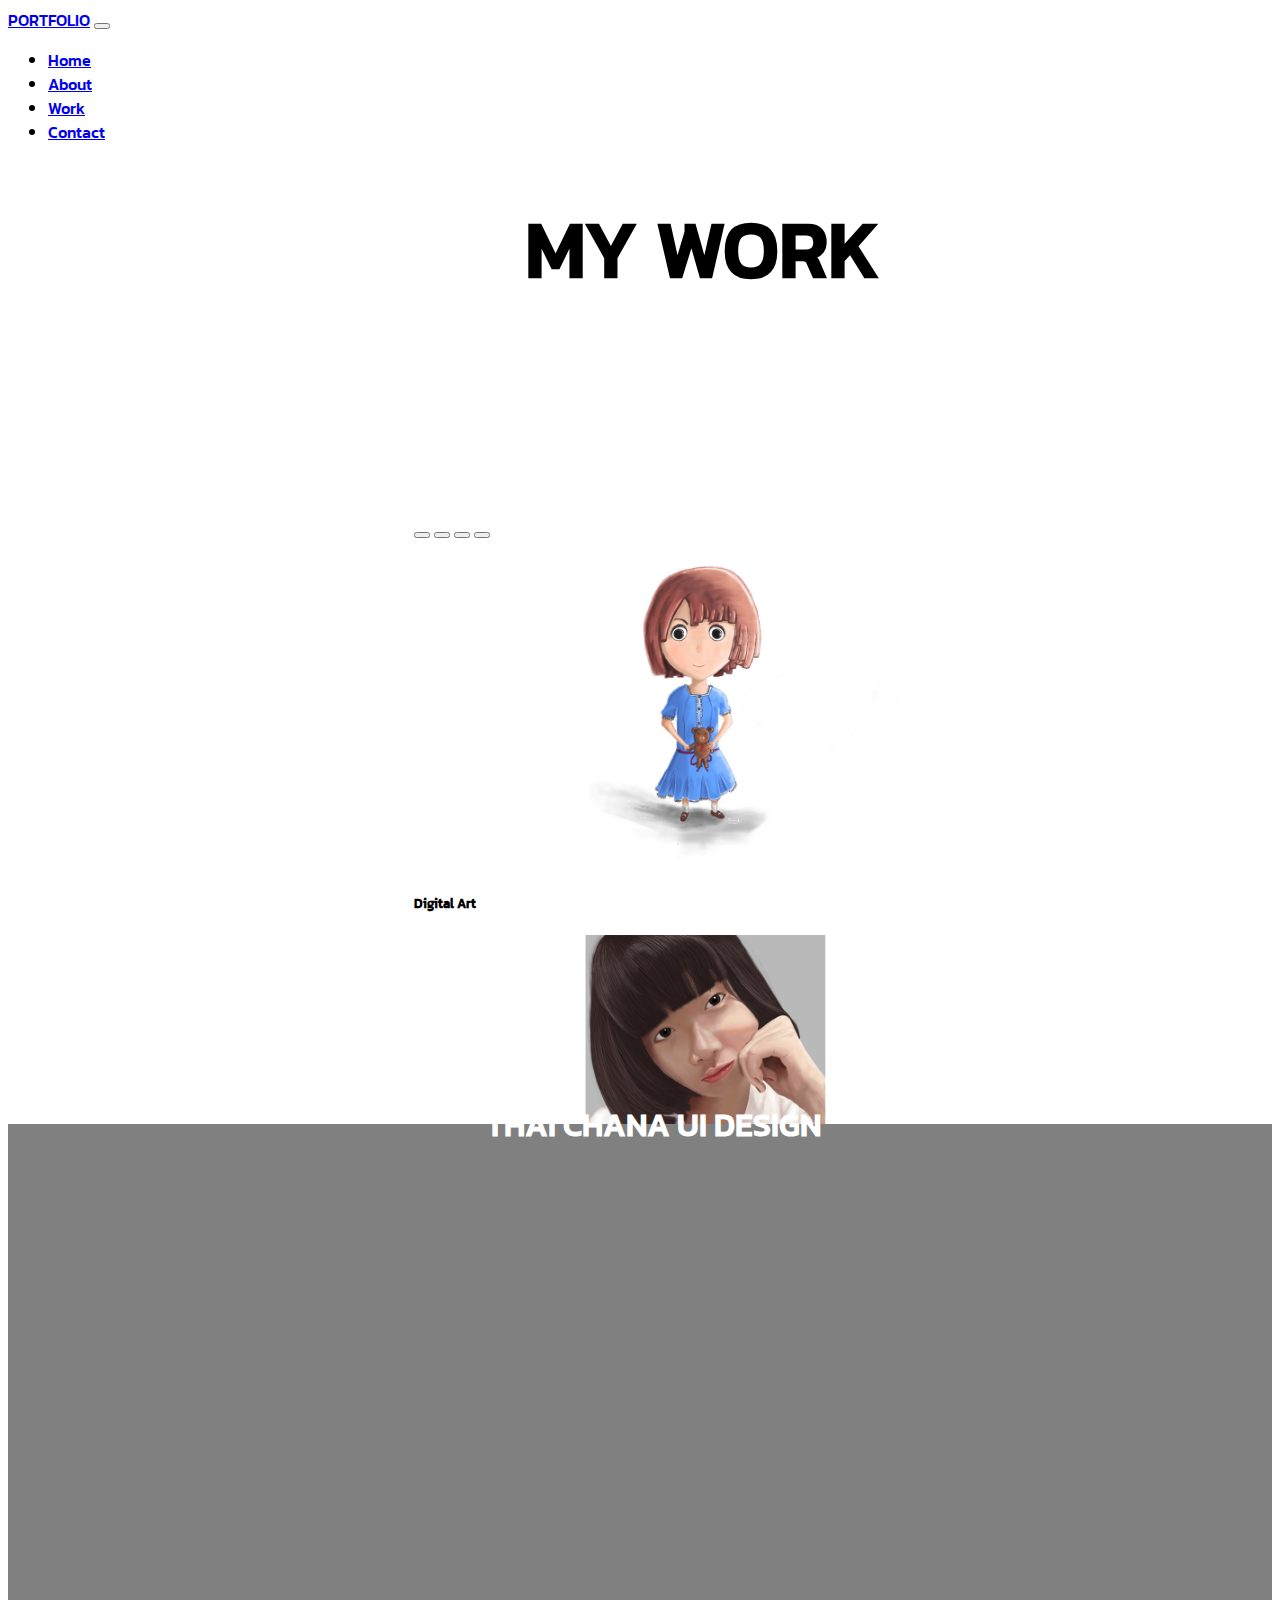
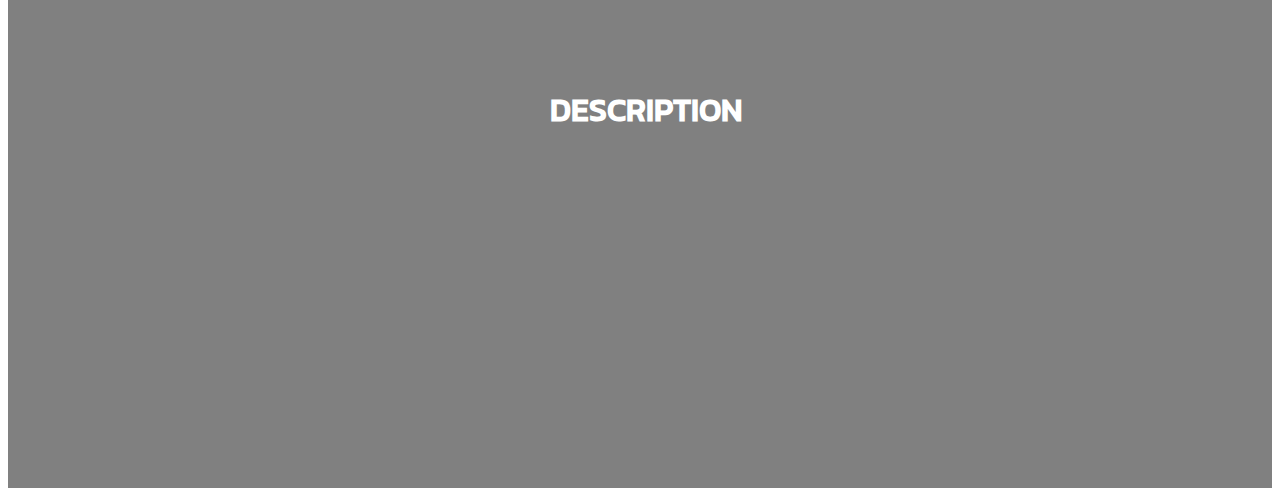
==== work.html @ 98870e21 "edit color" ====
<!doctype html>
<html lang="en">
  <head>
    <meta charset="utf-8">
    <meta name="viewport" content="width=device-width, initial-scale=1">

    <link href="https://cdn.jsdelivr.net/npm/bootstrap@5.0.0-beta3/dist/css/bootstrap.min.css" rel="stylesheet" integrity="sha384-eOJMYsd53ii+scO/bJGFsiCZc+5NDVN2yr8+0RDqr0Ql0h+rP48ckxlpbzKgwra6" crossorigin="anonymous">
    <link rel="stylesheet" href="style.css">
    <title>My Work</title>
  </head>
  <body>
    <nav class="navbar sticky-top navbar-expand-lg navbar-light bg-light">
        <div class="container-fluid">
          <a class="navbar-brand" href="index.html">PORTFOLIO</a>
          <button class="navbar-toggler" type="button" data-bs-toggle="collapse" data-bs-target="#navbarSupportedContent" aria-controls="navbarSupportedContent" aria-expanded="false" aria-label="Toggle navigation">
            <span class="navbar-toggler-icon"></span>
          </button>
          <div class="collapse navbar-collapse" id="navbarSupportedContent">
            <ul class="navbar-nav ms-auto mb-2 mb-lg-0">
              <li class="nav-item">
                <a class="nav-link" href="#">Home</a>
              </li>
              <li class="nav-item">
                <a class="nav-link" href="#ab">About</a>
              </li>
              <li class="nav-item">
                <a class="nav-link" href="#work">Work</a>
              </li>
              <li class="nav-item">
                <a class="nav-link" href="#con">Contact</a>
              </li>
        
            </ul>
          </div>
        </div>
      </nav>
      <section >
          <h1 class="headwork">MY WORK</h1>
      <div class="container1">
          <div class="slidehead">
      <div id="carouselExampleDark" class="carousel carousel-dark slide" data-bs-ride="carousel">
        <div class="carousel-indicators">
          <button type="button" data-bs-target="#carouselDark" data-bs-slide-to="0" class="active" aria-current="true" aria-label="Slide 1"></button>
          <button type="button" data-bs-target="#carouselDark" data-bs-slide-to="1" aria-label="Slide 2"></button>
          <button type="button" data-bs-target="#carouselDark" data-bs-slide-to="2" aria-label="Slide 3"></button>
          <button type="button" data-bs-target="#carouselDark" data-bs-slide-to="3" aria-label="Slide 4"></button>
        </div>
        <div class="carousel-inner">
          <div class="carousel-item active" data-bs-interval="10000">
            <img src="/img/kid720.jpg" class="d-block w-100" alt="...">
            <div class="carousel-caption d-none d-md-block">
              <h5>Digital Art</h5>
              <p> </p>
            </div>
          </div>
          <div class="carousel-item" data-bs-interval="2000">
            <img src="/img/woman720.jpg" class="d-block w-100" alt="...">
            <div class="carousel-caption d-none d-md-block">
              <h5>Digital Art</h5>
              <p> </p>
            </div>
          </div>
          <div class="carousel-item">
            <img src="/img/woman2-720.jpg" class="d-block w-100" alt="...">
            <div class="carousel-caption d-none d-md-block">
              <h5 style="color: white;">Digital Art</h5>
              <p> </p>
            </div>
          </div>
          <div class="carousel-item">
            <img src="/img/red720.jpg" class="d-block w-100" alt="...">
            <div class="carousel-caption d-none d-md-block">
              <h5 style="color: white;">Digital Art</h5>
              <p> </p>
            </div>
          </div>
        </div>
        <button class="carousel-control-prev" type="button" data-bs-target="#carouselExampleDark" data-bs-slide="prev">
          <span class="carousel-control-prev-icon" aria-hidden="true"></span>
          <span class="visually-hidden">Previous</span>
        </button>
        <button class="carousel-control-next" type="button" data-bs-target="#carouselExampleDark" data-bs-slide="next">
          <span class="carousel-control-next-icon" aria-hidden="true"></span>
          <span class="visually-hidden">Next</span>
        </button>
      </div>
    </div>
    </div>
</section>

<section class="thaisec">
    <h1 class="headthai">THAI CHANA UI DESIGN</h1>
    <div class="container1">
    <div class="thaiwon">
        <div class="row">
            <div class="col-sm">
                <img src="/img/Thaiwon mock up1.png" class="phone">
            </div>
            <div class="col-sm">
                <img src="/img/Thaiwon mock up2.png" class="phone">
            </div>
            <div class="col-sm">
                <img src="/img/Thaiwon mock up3.png" class="phone">
            </div>
          </div>
    </div>
    </div>
        <h1 class="thaides">DESCRIPTION</h1>
        
    </div>

</section>


    <script src="https://cdn.jsdelivr.net/npm/bootstrap@5.0.0-beta3/dist/js/bootstrap.bundle.min.js" integrity="sha384-JEW9xMcG8R+pH31jmWH6WWP0WintQrMb4s7ZOdauHnUtxwoG2vI5DkLtS3qm9Ekf" crossorigin="anonymous"></script>
  </body>
</html>
---- style.css ----
@font-face {
    font-family: kanit;
    src: url(Kanit/Kanit-Medium.ttf);
  }
  body{
      font-family: kanit;
  }
::-webkit-scrollbar {
  display: none;
  }
  .container1{
    width: 90vw;
    height: 100vh;
    overflow: hidden;
  }

  section{
      width: 100%;
  }
  section .container1{
      padding: 2rem;
      display: grid;
      grid-template-columns: repeat(2,1fr);
  }

  section img{
      width: 100%;
  }

  .fname{
    font-weight: bold;
      font-size: 5rem;
      position: relative;
      top: 22%;
      left: 30%;
  }
  .lname{
      font-size: 2rem;
      font-weight: bold;
      position:relative;
      top: 20%;
      left: 30%;
  }
  .role{
    font-size: 130%;
    margin: auto;
  }
  .boxreole{
    position: relative;
    top: 22%;
    left: 30%;
    width: 40%;
    height: 8%;
    background-color: yellow;

    display: flex;
    align-items: center;
  }

  /* section2 */
  #about{
    font-size: 5rem;
    color: white;
    position: absolute;
    top: 115%;
    left: 50%;
  }
  .bg-black{
    background-color: black;
  }
  .img2{
    position: relative;
    
  }
  .name{
    position: absolute;
    top: 130%;
    left: 50%;
    color: white;
  }
  .skill{
    color: white;
    position: absolute;
    top: 160%;
    left: 50%;
  }
  .edu{
    color: white;
    position: absolute;
    top: 160%;
    left: 75%;
  }
  .skillde{
    color: white;
    position: absolute;
    top: 168%;
    left: 50%;

  }
  .edude{
    color: white;
    position: absolute;
    top: 168%;
    left: 75%;
  }
  .code{
    font-size: 1.3rem;
  }
  .frame{
    font-size: 1.3rem;
  }

  /* section3 */
  .slide{
    position: relative;
    top: 10%;
    left: 50%;
  }
  .mywork{
    font-size: 5rem;
    position: relative;
    top: 10%;
    right: 75%;
  }
  .subheadwork{
    position: absolute;
    top: 231%;
    left: 13%;
  }
  .workde{
    position: absolute;
    top: 250%;
    left: 20%;
  }
  .btnpos{
    position: absolute;
    top: 270%;
    left: 18%;
  }

  /* section4 */
  .contact{
    position: absolute;
    top: 320%;
    left: 40%;
    font-size: 5rem;
  }

  .telepic{
    width: 25%;
    position: absolute;
    top: 340%;
    left: 10%;
  }
  .icon{
    width: 10%;
  }
  .conicon{
    position: relative;
    top: 50%;
    left: 120%;
  }
  .add{
    position: relative;
    top: 65%;
    left: 23%;
  }

  /* workpage */
  .headwork{
    font-size: 5rem;
    position: absolute;
    top: 15%;
    left: 41%;
  }
  .slidehead{
    position: relative;
    top: 10%;
    left: 15%;
  }

  .phone{
    width: 300%;
  }
  .thaiwon{
    position: relative;
    top: 20%;
    left: 30%;
  }
  .headthai{
    color: white;
    position: absolute;
    top: 120%;
    left: 38%;
  }
  .thaides{
    color: white;
    position: absolute;
    top: 185%;
    left: 43%;
  }
  .thaisec{
    background-color: gray;
  }
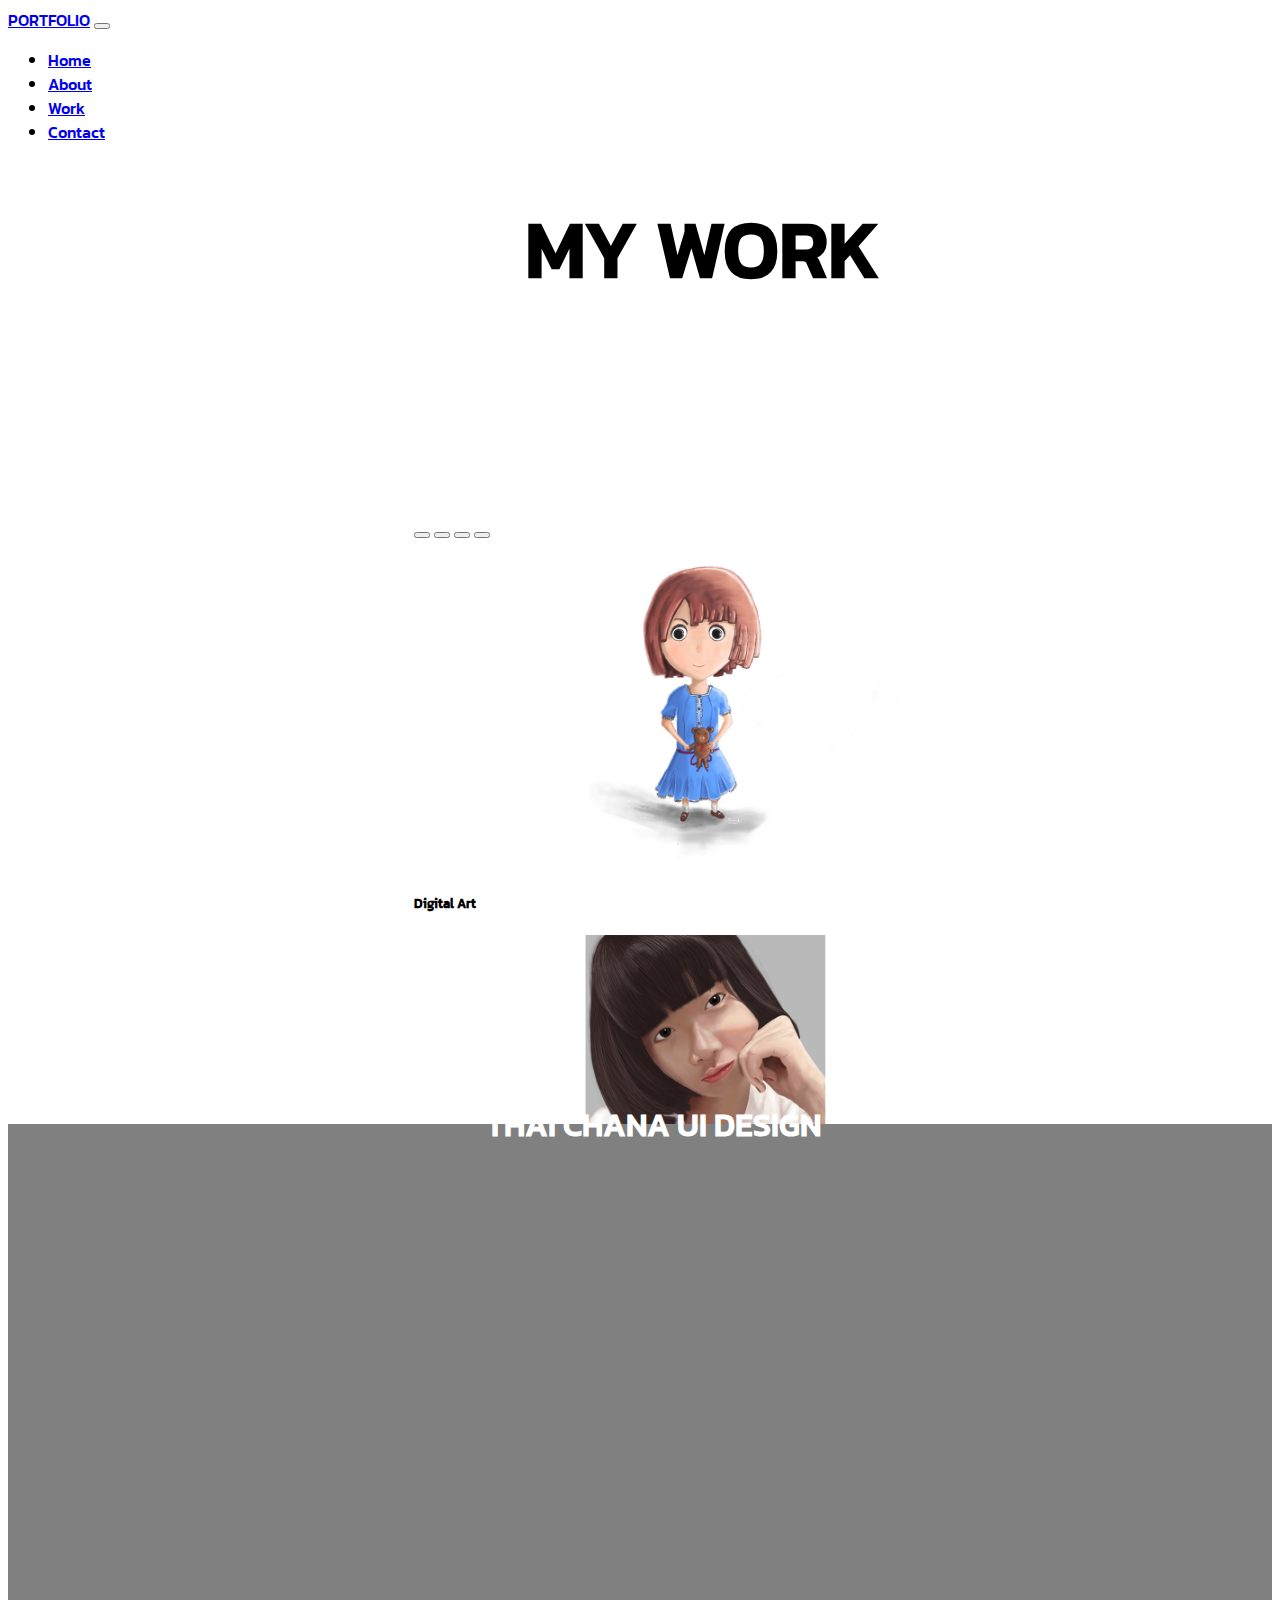
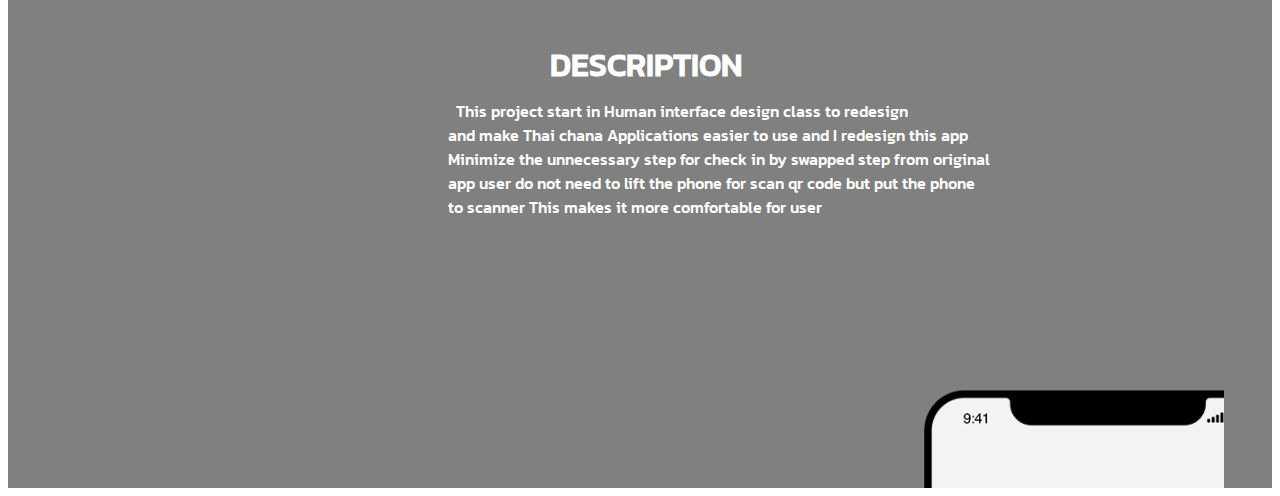
==== commit df115e4e: "section 2 update" ====
--- a/work.html
+++ b/work.html
@@ -106,6 +106,13 @@
     </div>
     </div>
         <h1 class="thaides">DESCRIPTION</h1>
+        <p class="thaidesP">&nbsp;&nbsp;This project start in Human interface design class to redesign <br>
+            and make Thai chana Applications easier to use and I redesign this app<BR>
+            Minimize the unnecessary step for check in by swapped step from original<br>
+            app user do not need to lift the phone for scan qr code but put the phone<br>
+            to scanner This makes it more comfortable for user
+
+        </p>
         
     </div>
 
--- a/style.css
+++ b/style.css
@@ -184,7 +184,7 @@
   }
   .thaiwon{
     position: relative;
-    top: 20%;
+    top: 15%;
     left: 30%;
   }
   .headthai{
@@ -196,9 +196,15 @@
   .thaides{
     color: white;
     position: absolute;
-    top: 185%;
+    top: 180%;
     left: 43%;
   }
   .thaisec{
     background-color: gray;
+  }
+  .thaidesP{
+    color: white;
+    position: absolute;
+    top: 187%;
+    left: 35%;
   }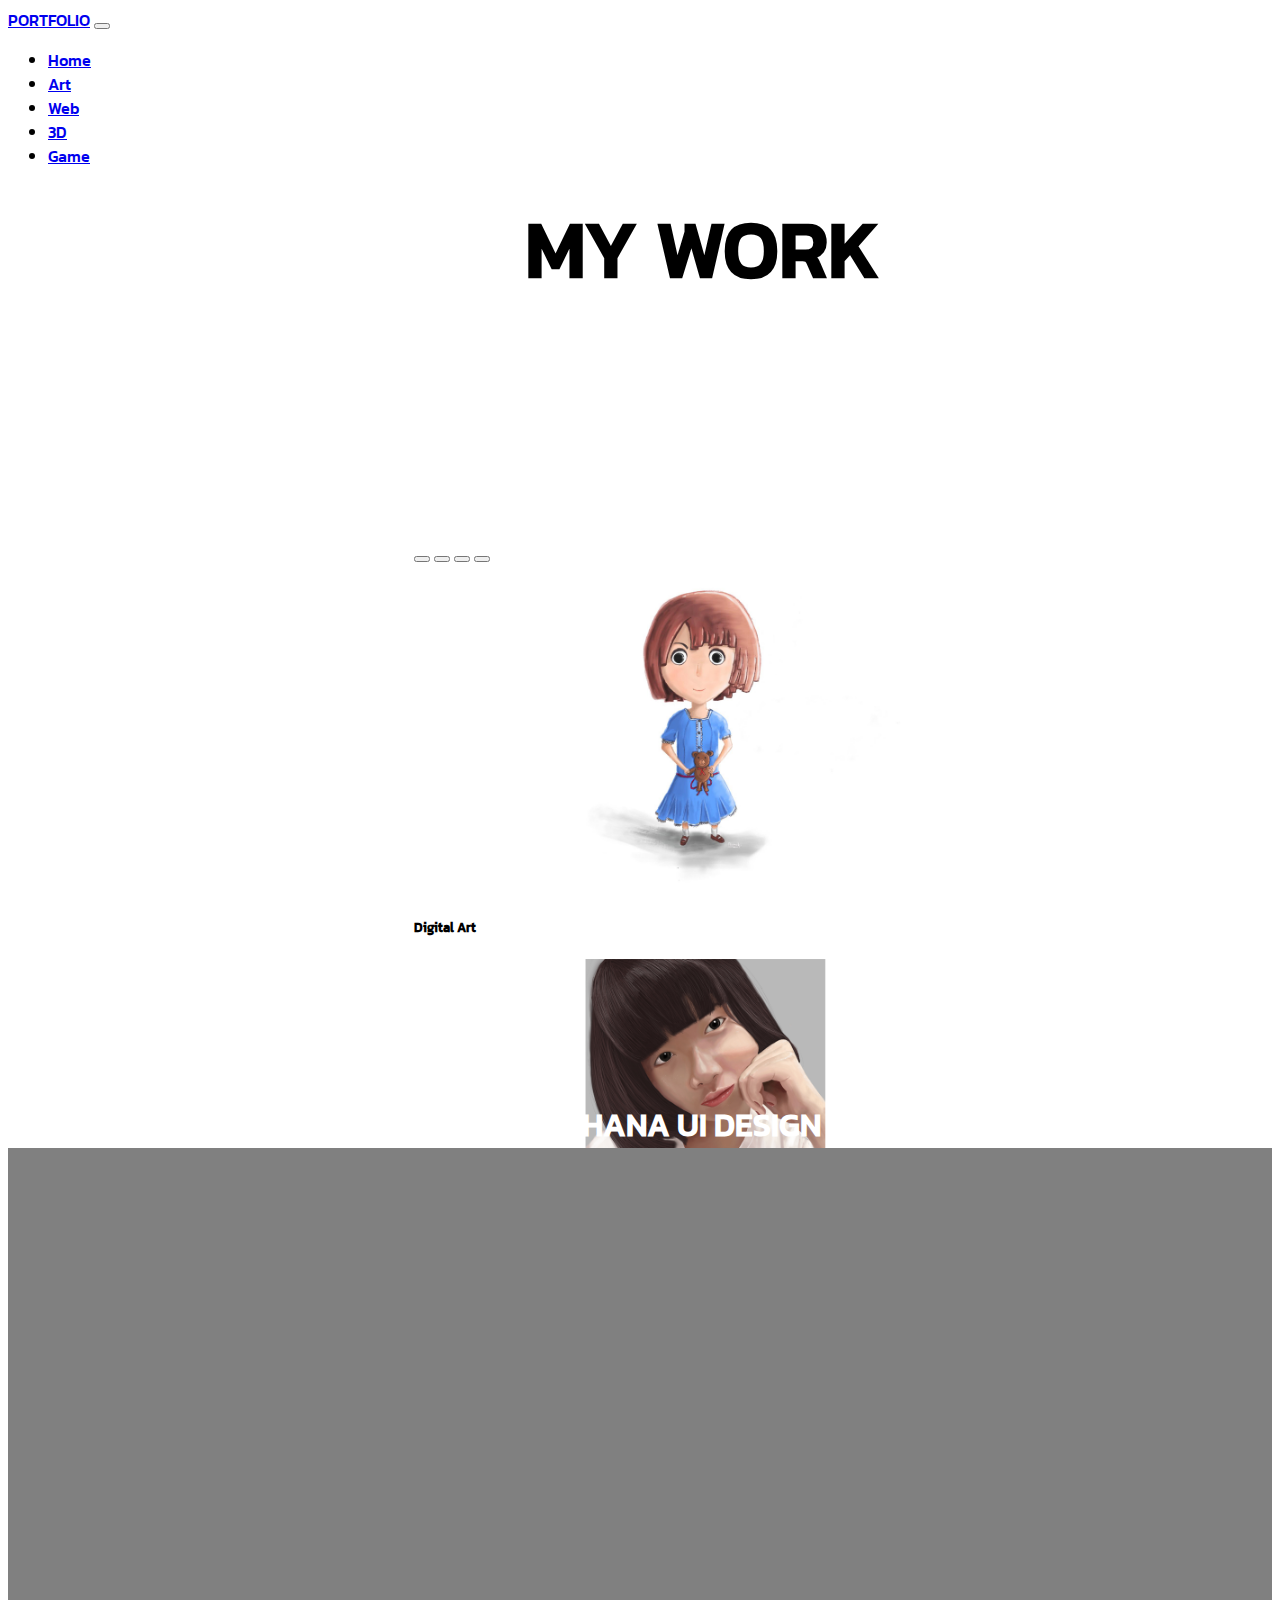
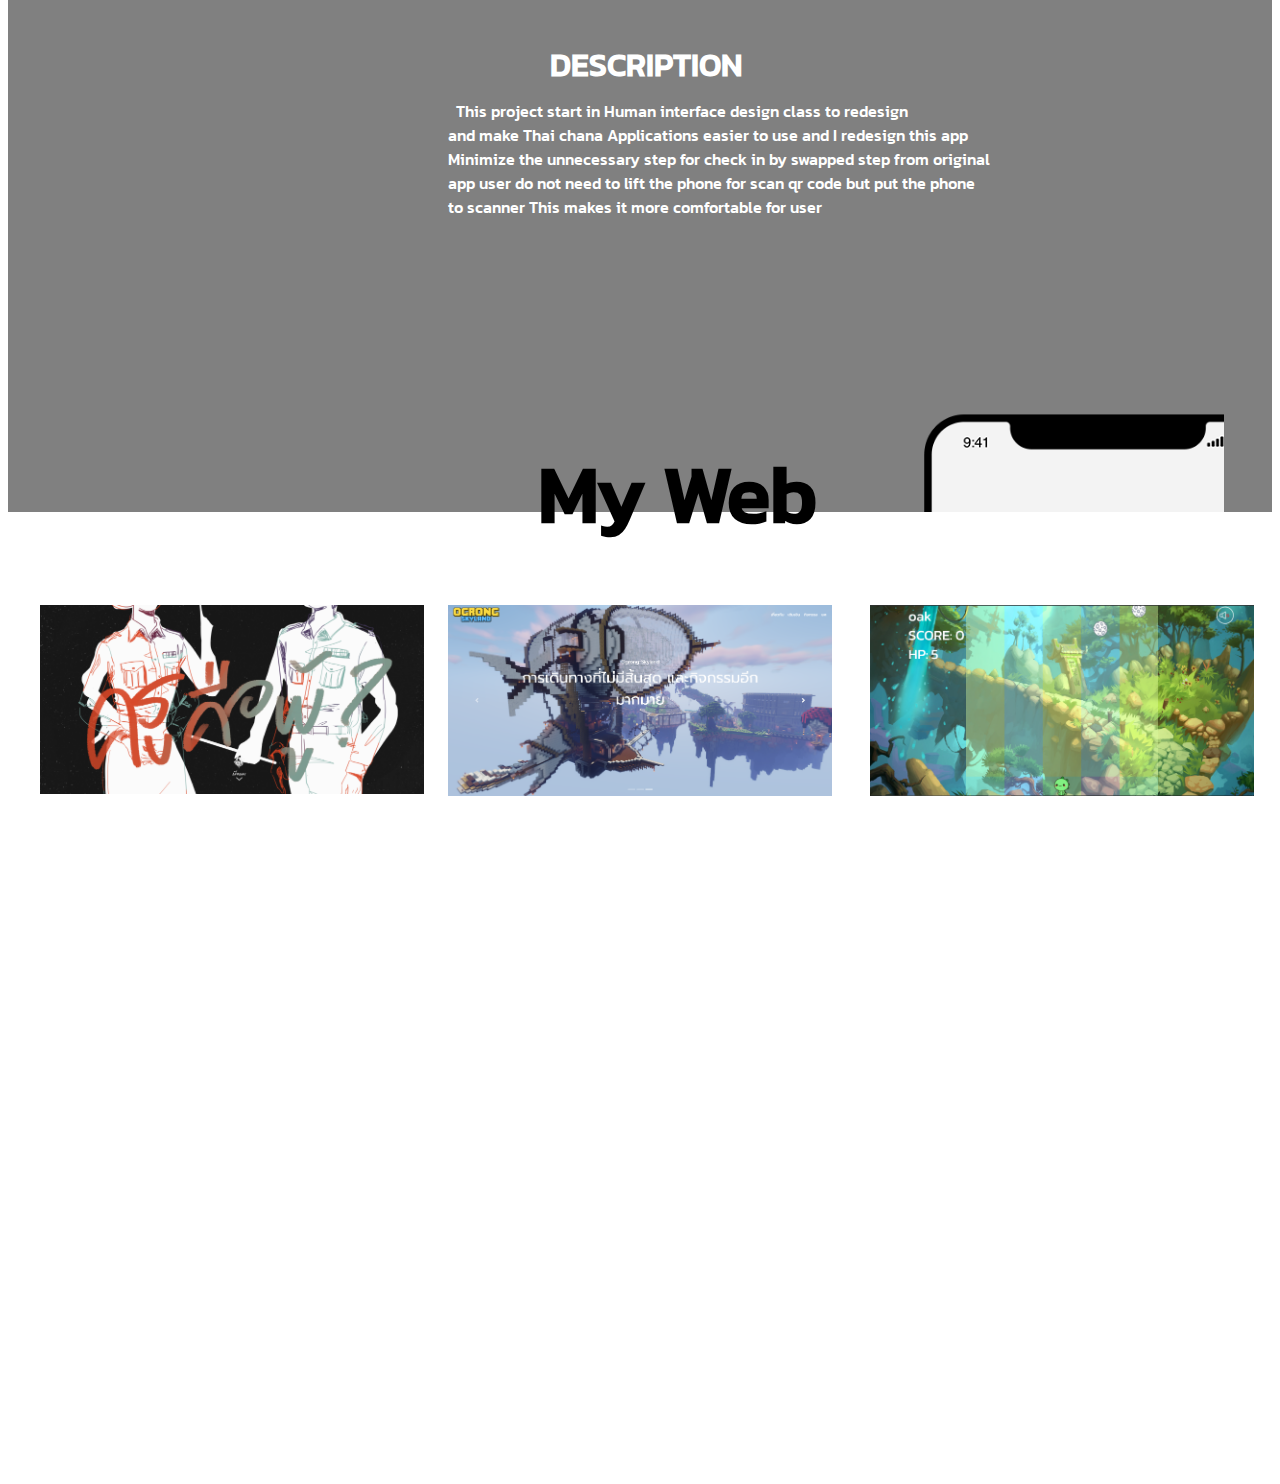
==== commit d9ddea58: "web" ====
--- a/work.html
+++ b/work.html
@@ -18,16 +18,19 @@
           <div class="collapse navbar-collapse" id="navbarSupportedContent">
             <ul class="navbar-nav ms-auto mb-2 mb-lg-0">
               <li class="nav-item">
-                <a class="nav-link" href="#">Home</a>
+                <a class="nav-link" href="index.html">Home</a>
               </li>
               <li class="nav-item">
-                <a class="nav-link" href="#ab">About</a>
+                <a class="nav-link" href="#ab">Art</a>
               </li>
               <li class="nav-item">
-                <a class="nav-link" href="#work">Work</a>
+                <a class="nav-link" href="#work">Web</a>
               </li>
               <li class="nav-item">
-                <a class="nav-link" href="#con">Contact</a>
+                <a class="nav-link" href="#con">3D</a>
+              </li>
+              <li class="nav-item">
+                <a class="nav-link" href="#con">Game</a>
               </li>
         
             </ul>
@@ -111,11 +114,17 @@
             Minimize the unnecessary step for check in by swapped step from original<br>
             app user do not need to lift the phone for scan qr code but put the phone<br>
             to scanner This makes it more comfortable for user
+        </p>
+    </div>
+</section>
 
-        </p>
-        
+<section>
+    <h1 class="Webhead">My Web </h1>
+    <div class="container1">
+        <img src="/img/teacherWeb.png" class="webteacher" onclick="document.location='www.education-teacher.netlify.app'">
+        <img src="/img/ogrongweb.png" class="webog">
+        <img src="/img/dinoWeb.png" class="webdino">
     </div>
-
 </section>
 
 
--- a/style.css
+++ b/style.css
@@ -207,4 +207,44 @@
     position: absolute;
     top: 187%;
     left: 35%;
+  }
+  
+  .Webhead{
+    font-size: 5rem;
+    position: absolute;
+    top: 220%;
+    left: 42%;
+  }
+  .webteacher{
+    position: absolute;
+    top: 245%;
+    width: 30%;
+    transition: 0.5s;
+    cursor: pointer;
+  }
+  .webteacher:hover{
+    transform: scale(1.2,1.2);
+  }
+  .webog{
+    position: absolute;
+    top: 245%;
+    width: 30%;
+    left: 35%;
+    transition: 0.5s;
+    cursor: pointer;
+  }
+  .webog:hover{
+    transform: scale(1.2,1.2);
+  }
+  .webdino{
+    position: absolute;
+    top: 245%;
+    width: 30%;
+    left: 68%;
+    transition: 0.5s;
+    cursor: pointer;
+  }
+  .webdino:hover{
+    transform: scale(1.2,1.2);
+
   }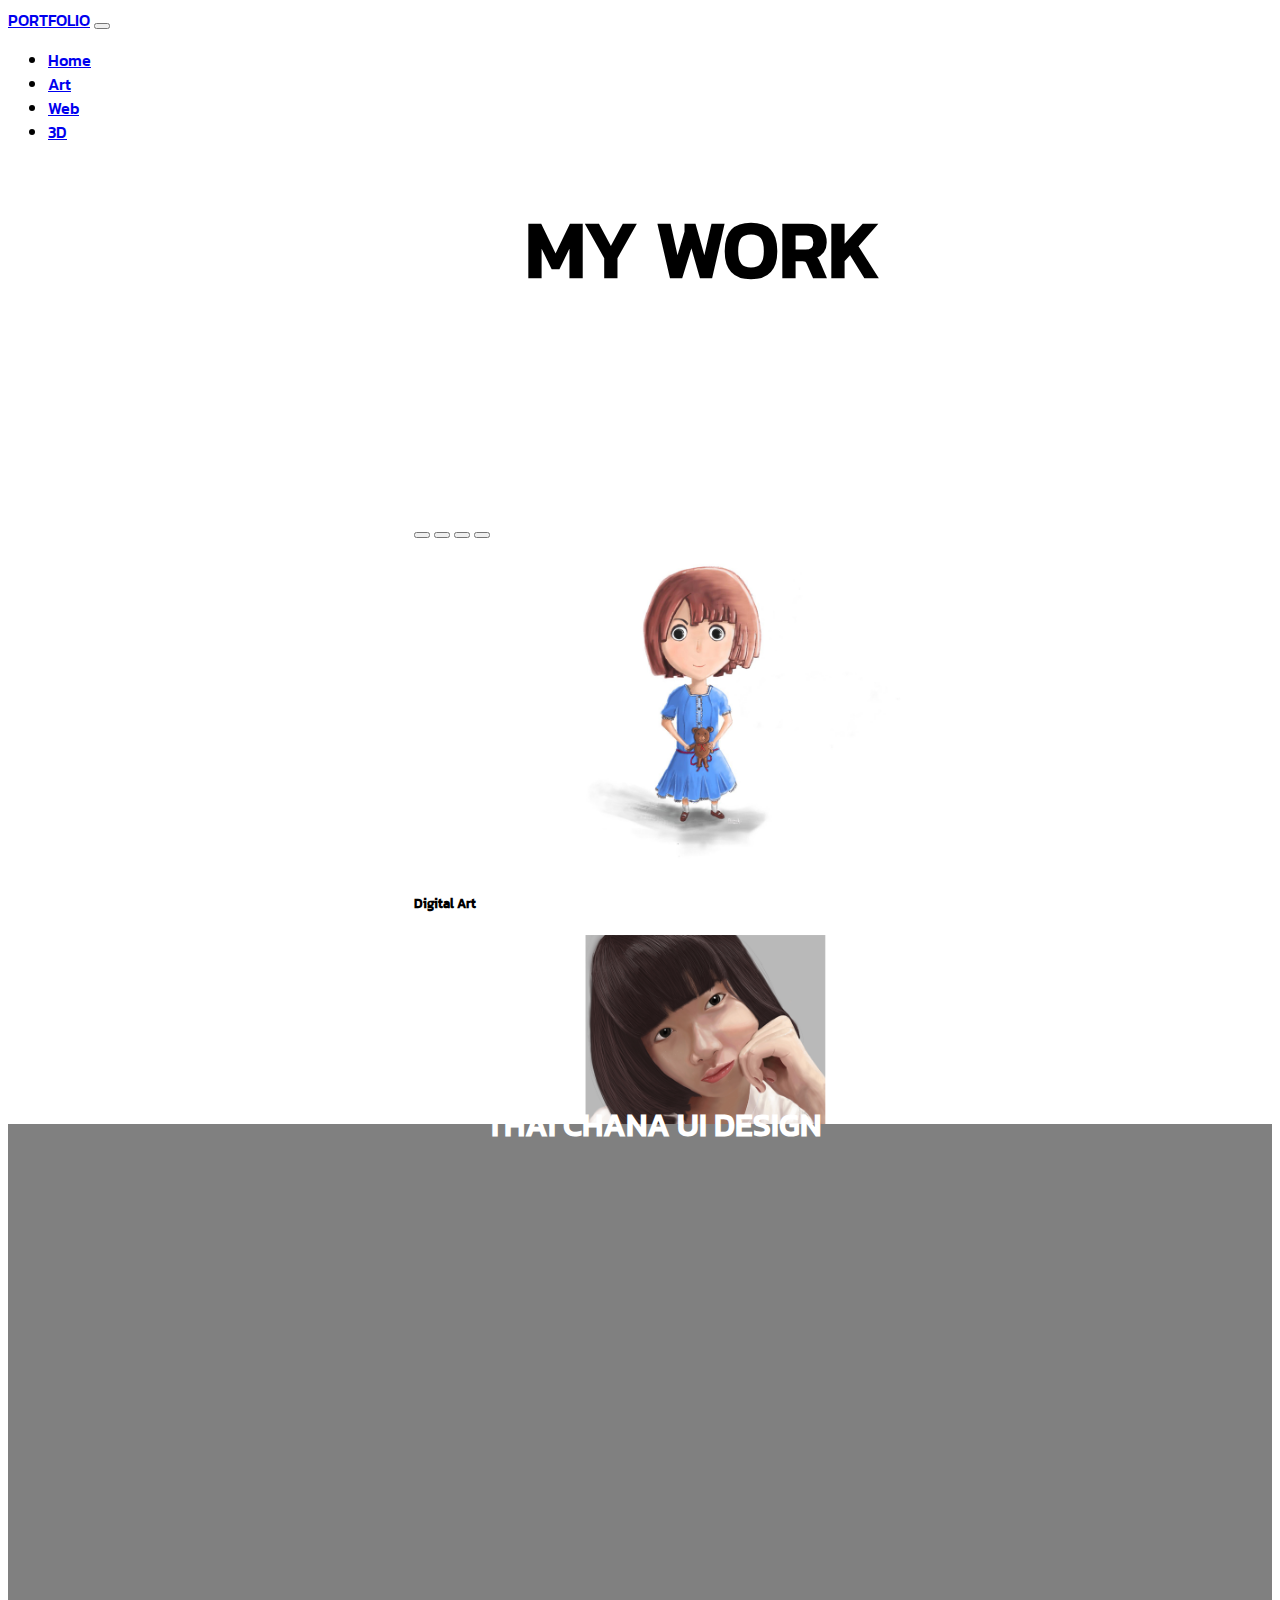
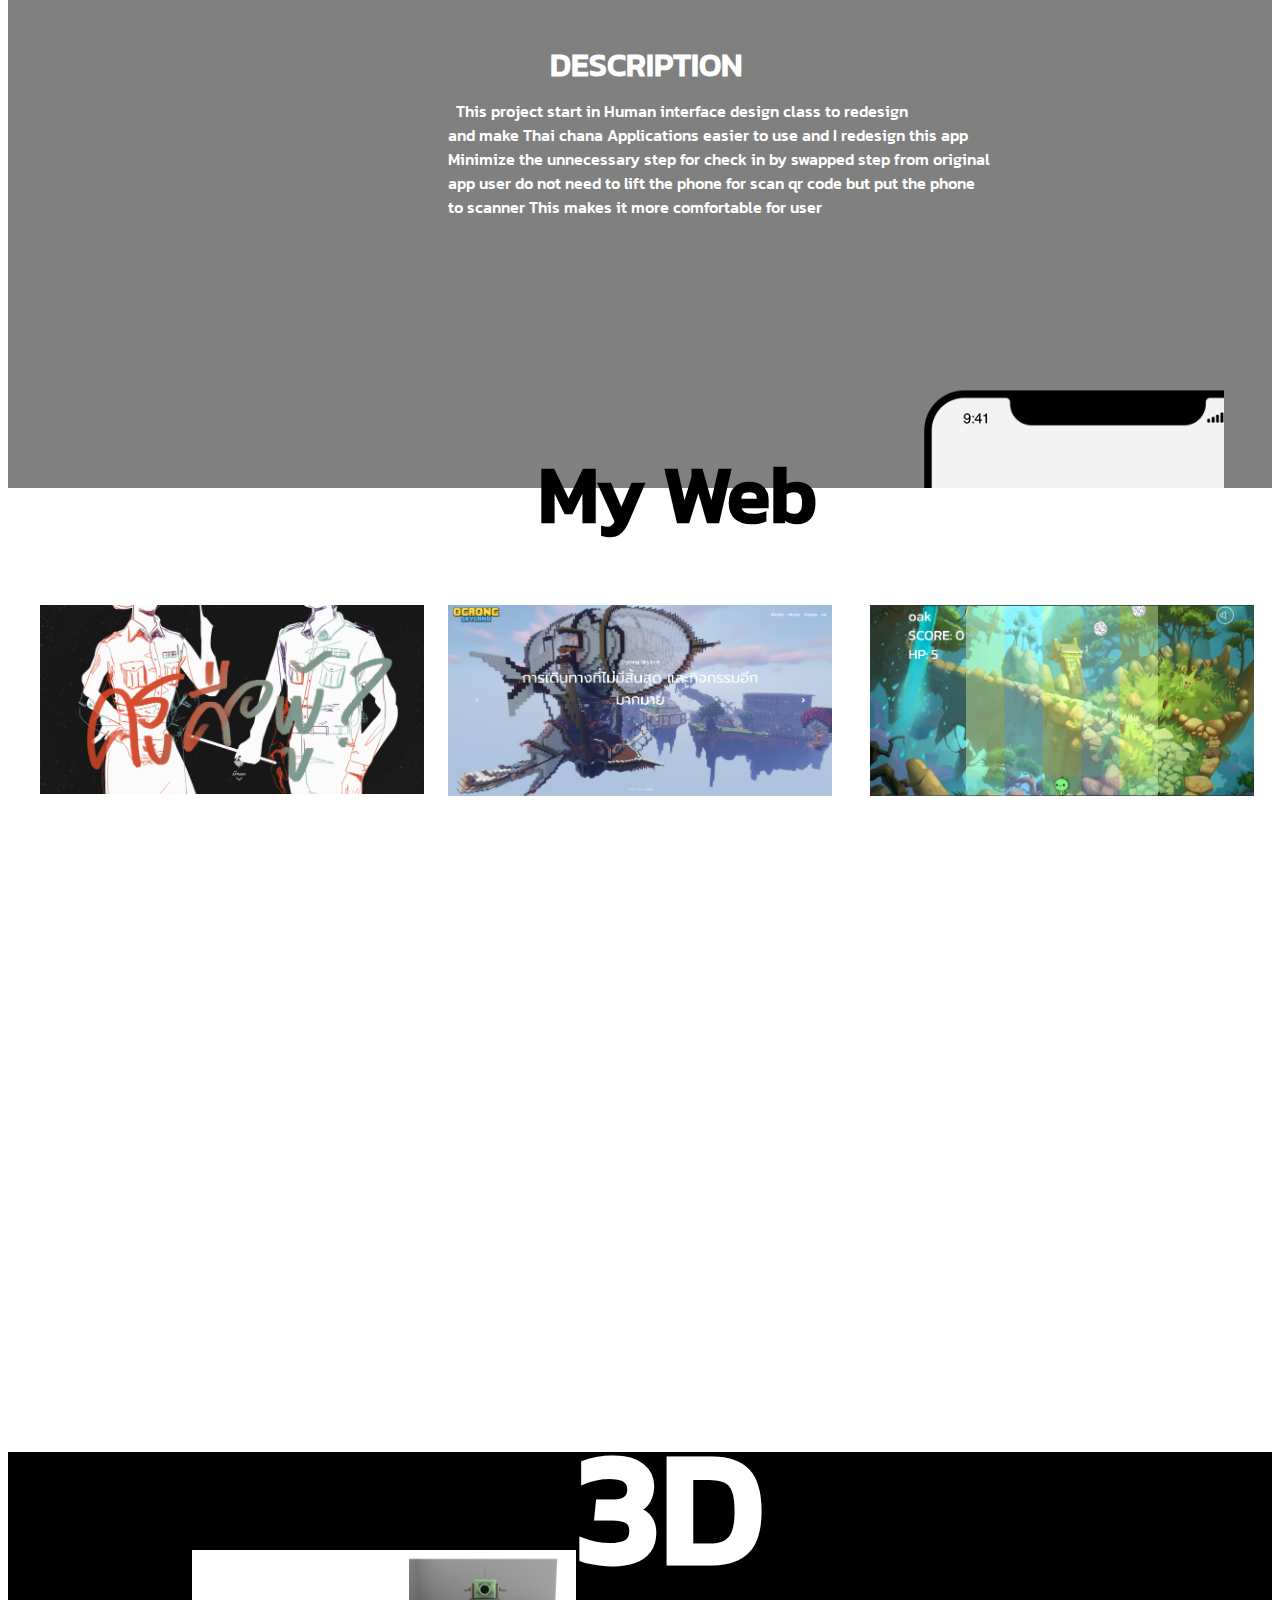
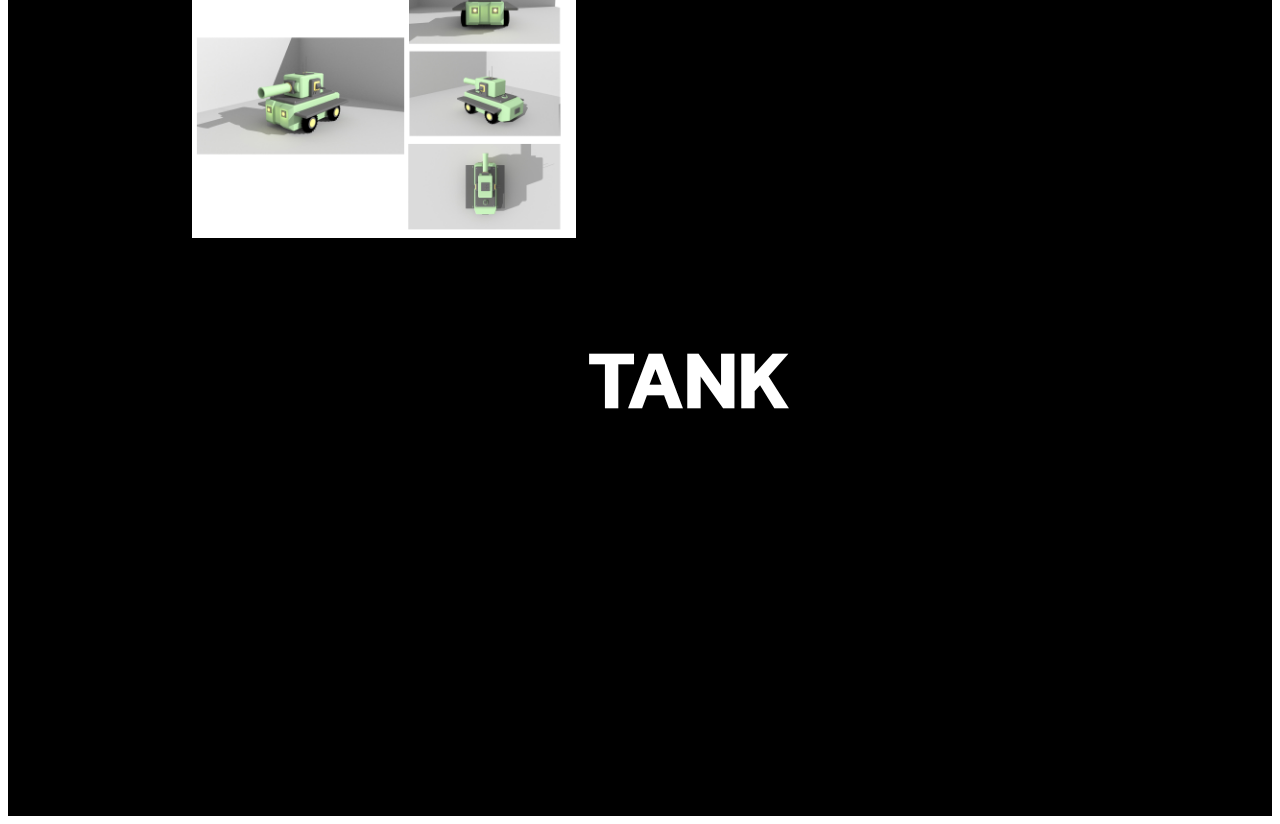
==== commit f0f2eb21: "work page nav bar update" ====
--- a/work.html
+++ b/work.html
@@ -28,9 +28,6 @@
               </li>
               <li class="nav-item">
                 <a class="nav-link" href="#con">3D</a>
-              </li>
-              <li class="nav-item">
-                <a class="nav-link" href="#con">Game</a>
               </li>
         
             </ul>
@@ -121,9 +118,17 @@
 <section>
     <h1 class="Webhead">My Web </h1>
     <div class="container1">
-        <img src="/img/teacherWeb.png" class="webteacher" onclick="document.location='www.education-teacher.netlify.app'">
-        <img src="/img/ogrongweb.png" class="webog">
-        <img src="/img/dinoWeb.png" class="webdino">
+        <img src="/img/teacherWeb.png" class="webteacher" onclick="location.href = 'https://education-teacher.netlify.app/'">
+        <img src="/img/ogrongweb.png" class="webog" onclick="location.href = 'https://ogrong-skyland.web.app/'">
+        <img src="/img/dinoWeb.png" class="webdino" onclick="location.href = 'https://dinogurin.web.app/'">
+    </div>
+</section>
+
+<section class="bg-black">
+    <div class="container1">
+        <h1 class="ddd">3D</h1>
+        <img src="/img/tankfin.jpg" alt="" class="tankblack">
+        <h1 class="tankhead">TANK</h1>
     </div>
 </section>
 
--- a/style.css
+++ b/style.css
@@ -246,5 +246,31 @@
   }
   .webdino:hover{
     transform: scale(1.2,1.2);
-
+  }
+
+  .ddd{
+    color: white;
+    font-size: 10rem;
+    position: absolute;
+    top: 320%;
+    left: 45%;
+  }
+  .tankblack{
+    width: 30%;
+    position: absolute;
+    top: 350%;
+    left: 15%;
+  }
+  .tankhead{
+    font-size: 5rem;
+    font-weight: bold;
+    color: white;
+    position: absolute;
+    top: 385%;
+    left: 46%;
+  }
+  .kirby{
+    width: 30%;
+    position: absolute;
+    top: 400%;
   }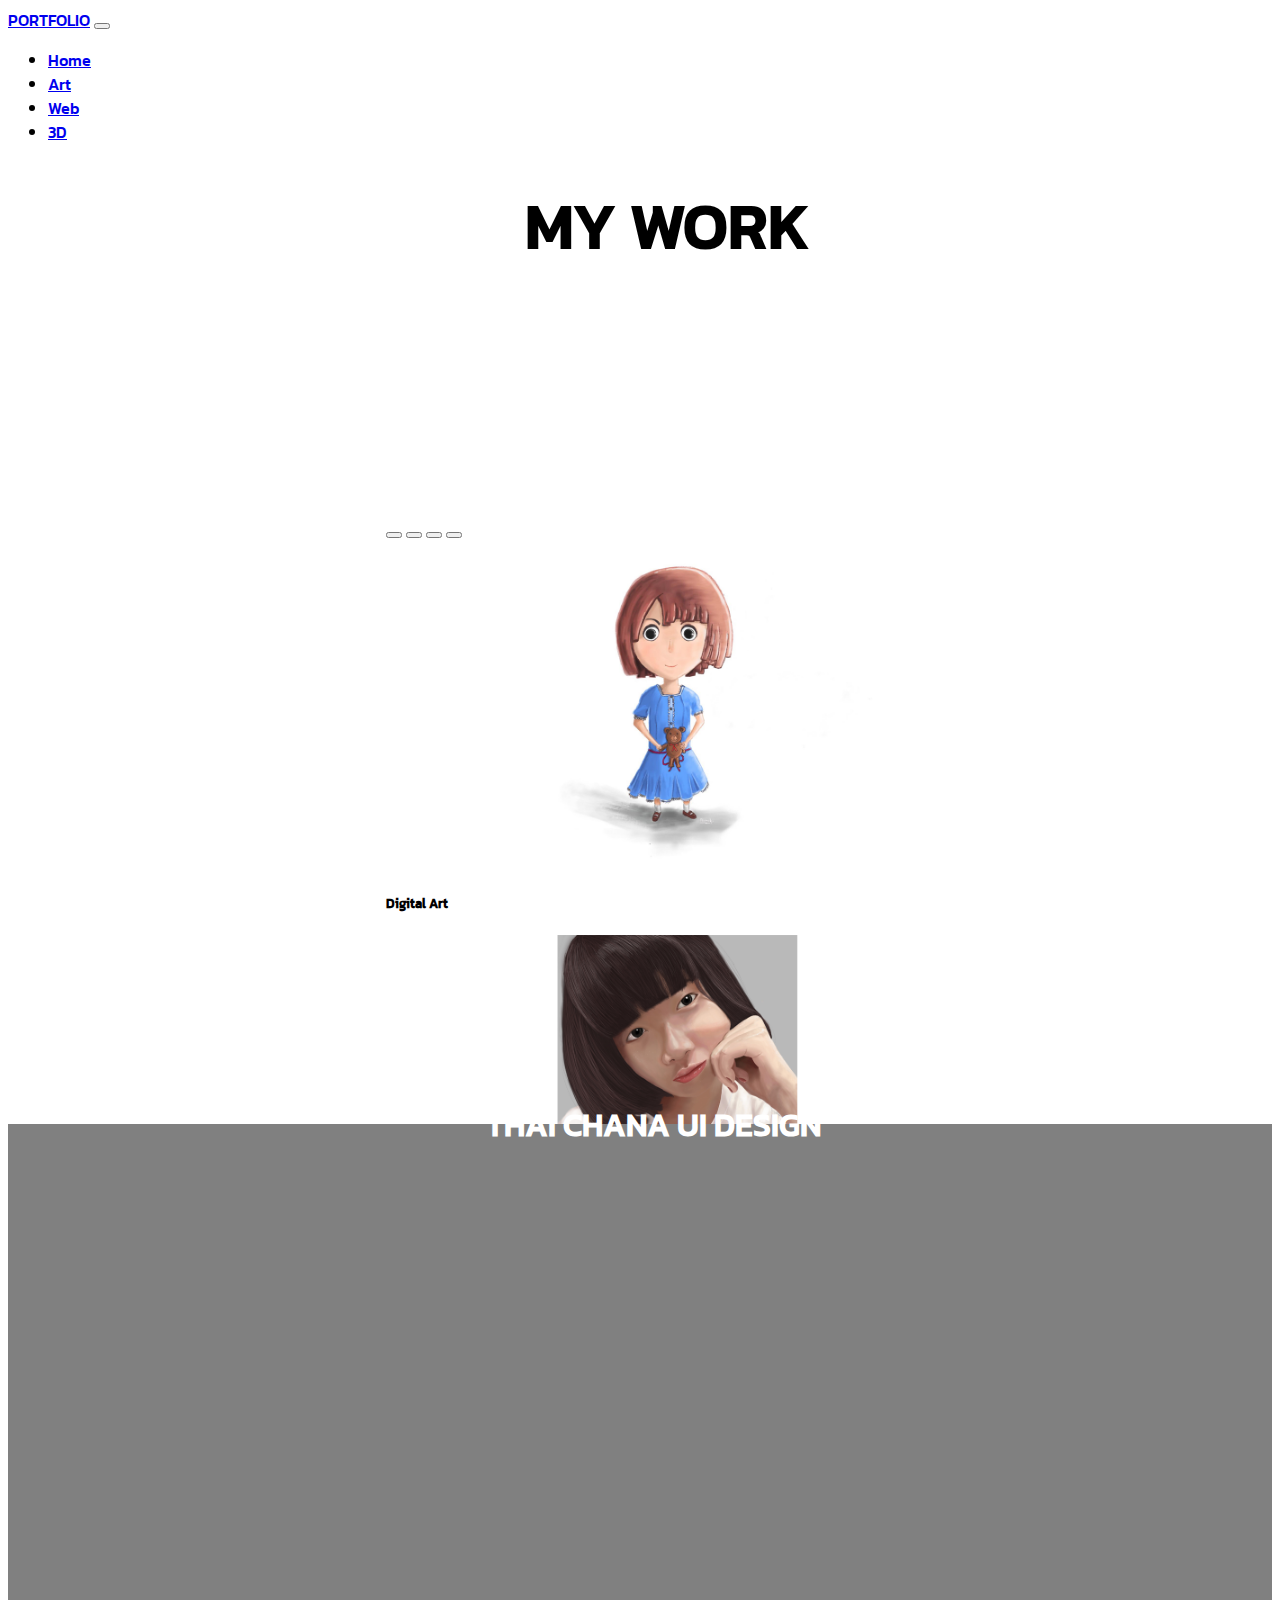
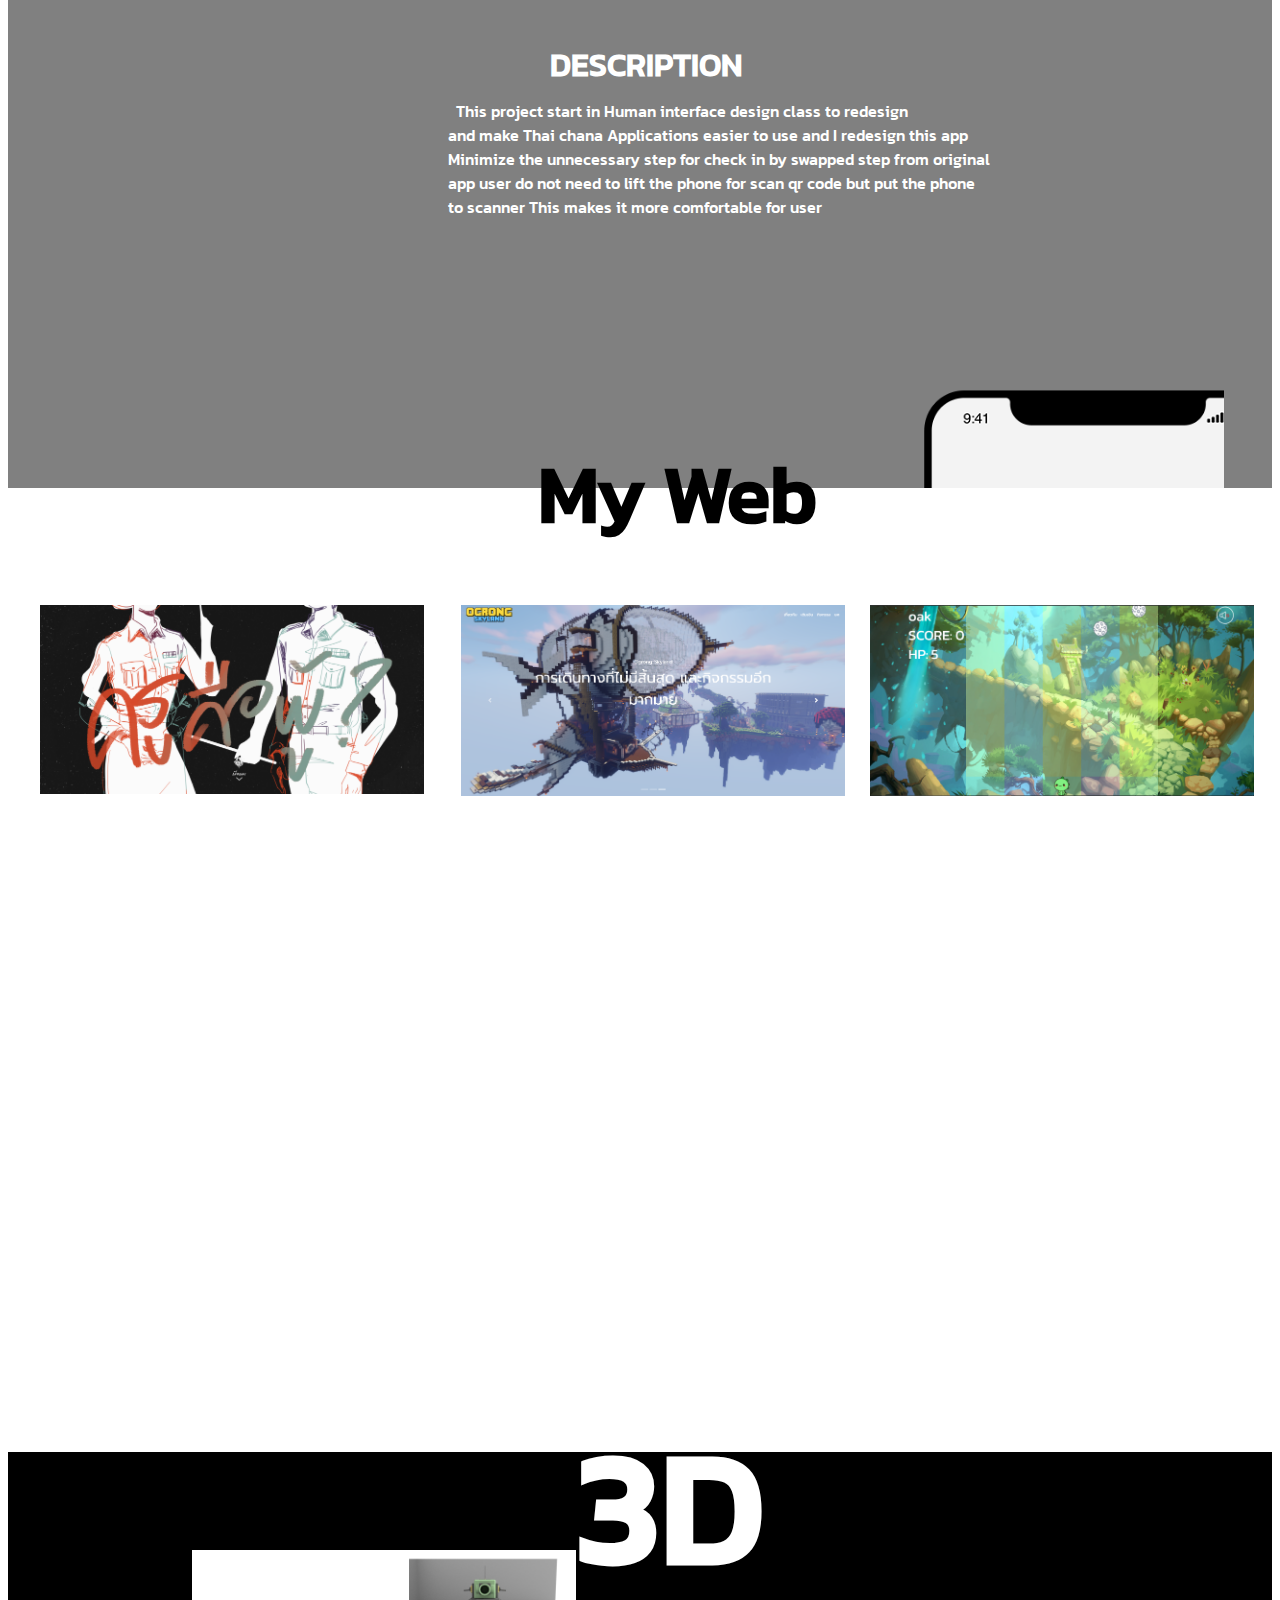
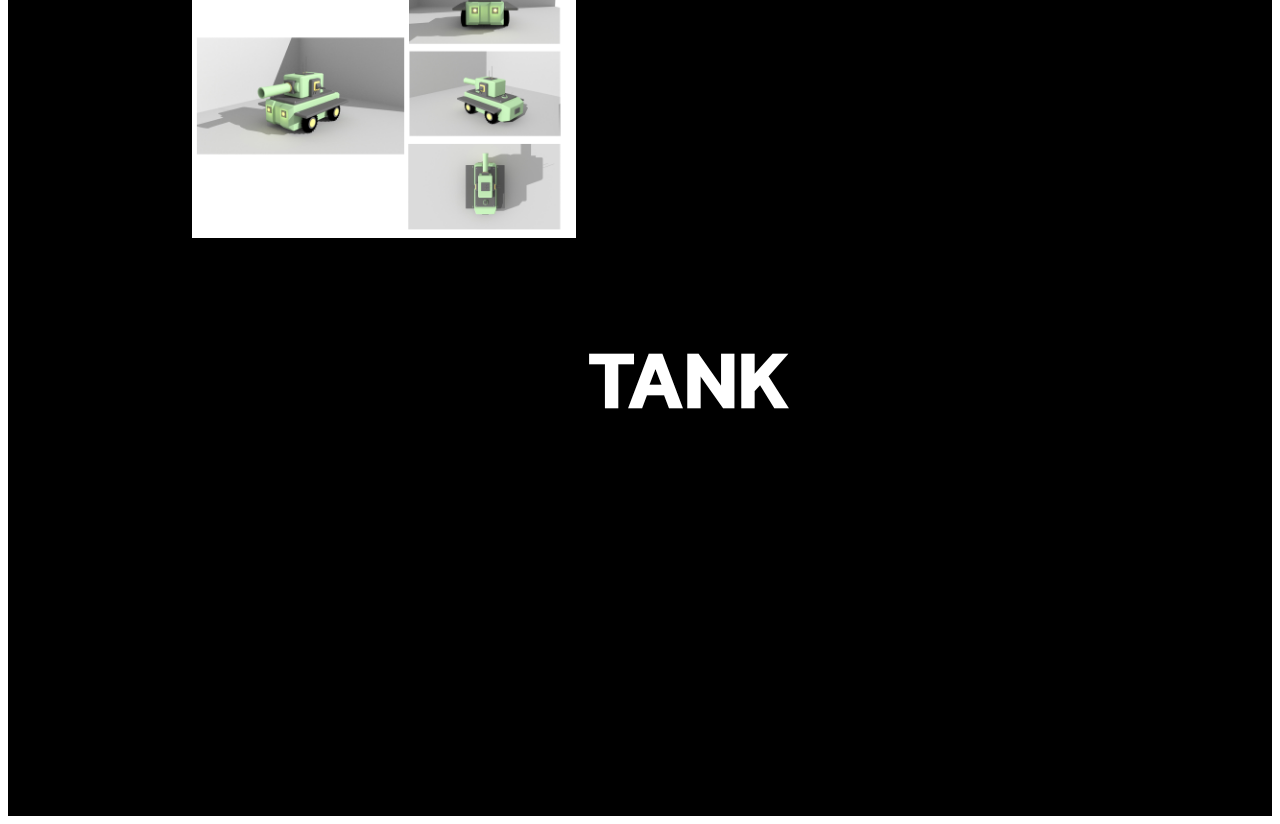
==== commit 2987c89e: "responsive com" ====
--- a/work.html
+++ b/work.html
@@ -21,20 +21,20 @@
                 <a class="nav-link" href="index.html">Home</a>
               </li>
               <li class="nav-item">
-                <a class="nav-link" href="#ab">Art</a>
+                <a class="nav-link" href="#art">Art</a>
               </li>
               <li class="nav-item">
-                <a class="nav-link" href="#work">Web</a>
+                <a class="nav-link" href="#web">Web</a>
               </li>
               <li class="nav-item">
-                <a class="nav-link" href="#con">3D</a>
+                <a class="nav-link" href="#ddd">3D</a>
               </li>
         
             </ul>
           </div>
         </div>
       </nav>
-      <section >
+      <section id="art">
           <h1 class="headwork">MY WORK</h1>
       <div class="container1">
           <div class="slidehead">
@@ -93,13 +93,13 @@
     <div class="container1">
     <div class="thaiwon">
         <div class="row">
-            <div class="col-sm">
+            <div class="col">
                 <img src="/img/Thaiwon mock up1.png" class="phone">
             </div>
-            <div class="col-sm">
+            <div class="col">
                 <img src="/img/Thaiwon mock up2.png" class="phone">
             </div>
-            <div class="col-sm">
+            <div class="col">
                 <img src="/img/Thaiwon mock up3.png" class="phone">
             </div>
           </div>
@@ -115,7 +115,7 @@
     </div>
 </section>
 
-<section>
+<section id="web">
     <h1 class="Webhead">My Web </h1>
     <div class="container1">
         <img src="/img/teacherWeb.png" class="webteacher" onclick="location.href = 'https://education-teacher.netlify.app/'">
@@ -124,7 +124,7 @@
     </div>
 </section>
 
-<section class="bg-black">
+<section class="bg-black" id="ddd">
     <div class="container1">
         <h1 class="ddd">3D</h1>
         <img src="/img/tankfin.jpg" alt="" class="tankblack">
--- a/style.css
+++ b/style.css
@@ -44,6 +44,7 @@
   .role{
     font-size: 130%;
     margin: auto;
+    text-align: center;
   }
   .boxreole{
     position: relative;
@@ -55,6 +56,7 @@
 
     display: flex;
     align-items: center;
+    
   }
 
   /* section2 */
@@ -111,10 +113,10 @@
   }
 
   /* section3 */
-  .slide{
+  .slidecon{
     position: relative;
     top: 10%;
-    left: 50%;
+    left: 100%;
   }
   .mywork{
     font-size: 5rem;
@@ -154,6 +156,11 @@
   }
   .icon{
     width: 10%;
+    transition: 0.5s;
+    cursor: pointer;
+  }
+  .icon:hover{
+    transform: scale(1.2,1.2);
   }
   .conicon{
     position: relative;
@@ -165,18 +172,20 @@
     top: 65%;
     left: 23%;
   }
+  
+
 
   /* workpage */
   .headwork{
-    font-size: 5rem;
+    font-size: 5vw;
     position: absolute;
     top: 15%;
     left: 41%;
   }
   .slidehead{
     position: relative;
-    top: 10%;
-    left: 15%;
+    top: 20%;
+    left: 60%;
   }
 
   .phone{
@@ -229,7 +238,7 @@
     position: absolute;
     top: 245%;
     width: 30%;
-    left: 35%;
+    left: 36%;
     transition: 0.5s;
     cursor: pointer;
   }
@@ -273,4 +282,254 @@
     width: 30%;
     position: absolute;
     top: 400%;
-  }+  }
+
+  @media screen and (max-width: 992px) {
+    .headthai {
+      color: white;
+      position: absolute;
+      top: 120%;
+      left: 25%;
+      font-size: 5vw;
+  }
+  .thaides {
+    color: white;
+    position: absolute;
+    top: 160%;
+    left: 33%;
+    font-size: 4vw;
+}
+.thaidesP {
+  color: white;
+  position: absolute;
+  top: 167%;
+  left: 15%;
+  font-size: 2vw;
+}
+    
+    .fname{
+      font-weight: bold;
+        font-size: 5vw;
+        position: relative;
+        top: 22%;
+        left: 30%;
+    }
+    .lname{
+      font-size: 5vw;
+      font-weight: bold;
+      position:relative;
+      top: 20%;
+      left: 30%;
+  }
+  .boxreole {
+    position: relative;
+    top: 22%;
+    left: 30%;
+    width: 40%;
+    height: 8%;
+    background-color: yellow;
+    display: flex;
+    align-items: center;
+  }
+  .role {
+    font-size: 2vw;
+    text-align: center;
+}
+  #about {
+    font-size: 5vw;
+    color: white;
+    position: absolute;
+    top: 115%;
+    left: 50%;
+}
+  .name {
+    font-size: 1.5vw;
+    position: absolute;
+    top: 125vh;
+    left: 50%;
+    color: white;
+}
+.skill {
+    font-size: 3vw;
+    color: white;
+    position: absolute;
+    top: 170%;
+    left: 15%;
+}
+.skillde {
+  font-size: 1vw;
+  color: white;
+  position: absolute;
+  top: 175%;
+  left: 15%;
+}
+.edu {
+  font-size: 3vw;
+  color: white;
+  position: absolute;
+  top: 170%;
+  left: 55%;
+}
+.edude {
+  font-size: 1vw;
+  color: white;
+  position: absolute;
+  top: 175%;
+  left: 55%;
+}
+.code {
+  font-size: 3vw;
+}
+.frame {
+  font-size: 3vw;
+}
+.img2 {
+  position: relative;
+  top: 5%;
+}
+
+.mywork {
+  font-size: 3vw;
+  position: absolute;
+  top: 270%;
+  right: 43%;
+}
+.subheadwork {
+  font-size: 1vw;
+  position: absolute;
+  top: 275%;
+  left: 45%;
+}
+.slidecon {
+  position: absolute;
+  width: 60vw;
+  top: 210%;
+  left: 15%;
+}
+.workde {
+  font-size: 1.5vw;
+  position: absolute;
+  top: 280%;
+  left: 45%;
+}
+.btnpos {
+  position: absolute;
+  top: 293%;
+  left: 45%;
+}
+.icon {
+  width: 8vw;
+  transition: 0.5s;
+  cursor: pointer;
+}
+.contact {
+  position: absolute;
+  top: 320%;
+  left: 40%;
+  font-size: 10vw;
+}
+
+  }
+
+  @media screen and (max-width: 576px) {
+    .webdino {
+      position: absolute;
+      top: 270%;
+      width: 60%;
+      left: 25%;
+      transition: 0.5s;
+      cursor: pointer;
+  }
+  .tankblack {
+    width: 70%;
+    position: absolute;
+    top: 350%;
+    left: 15%;
+}
+    .webteacher {
+      position: absolute;
+      top: 230%;
+      left: 25%;
+      width: 60%;
+      transition: 0.5s;
+      cursor: pointer;
+  }
+  .webog {
+    position: absolute;
+    top: 250%;
+    width: 60%;
+    left: 25%;
+    transition: 0.5s;
+    cursor: pointer;
+}
+    .Webhead {
+      font-size: 8vw;
+      position: absolute;
+      top: 220%;
+      left: 42%;
+  }
+    .phone {
+      width: 700%;
+      position: relative;
+      right: 200%;
+  }
+    
+    .headthai {
+      color: white;
+      position: absolute;
+      top: 120%;
+      left: 25%;
+  }
+    .skill {
+      font-size: 3vw;
+      color: white;
+      position: absolute;
+      top: 142%;
+      left: 50%;
+  }
+    .skillde {
+      font-size: 1vw;
+      color: white;
+      position: absolute;
+      top: 145%;
+      left: 50%;
+}
+.edu {
+  font-size: 3vw;
+  color: white;
+  position: absolute;
+  top: 172%;
+  left: 50%;
+}
+.edude {
+  font-size: 1vw;
+  color: white;
+  position: absolute;
+  top: 175%;
+  left: 50%;
+}
+.mywork {
+  font-size: 5vw;
+  position: absolute;
+  top: 250%;
+  right: 37%;
+}
+.subheadwork {
+  font-size: 2vw;
+  position: absolute;
+  top: 255%;
+  left: 41%;
+}
+.workde {
+  position: absolute;
+  top: 260%;
+  left: 43%;
+}
+.btnpos {
+  position: absolute;
+  top: 280%;
+  left: 40%;
+}
+
+  }
+
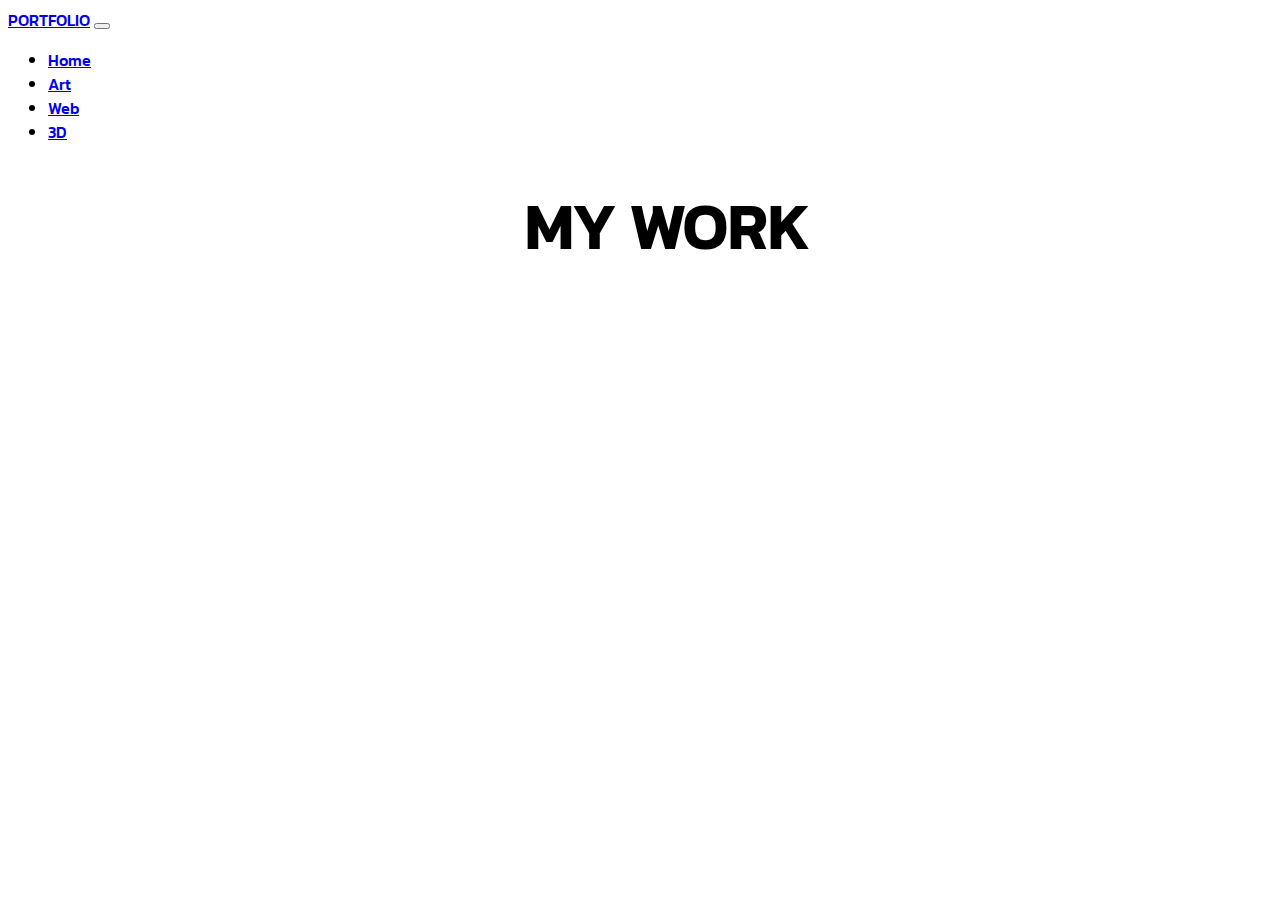
==== commit 4fd26f4b: "Update my information" ====
--- a/work.html
+++ b/work.html
@@ -34,8 +34,8 @@
           </div>
         </div>
       </nav>
-      <section id="art">
-          <h1 class="headwork">MY WORK</h1>
+      <h1 class="headwork">MY WORK</h1>
+      <!-- <section id="art">
       <div class="container1">
           <div class="slidehead">
       <div id="carouselExampleDark" class="carousel carousel-dark slide" data-bs-ride="carousel">
@@ -86,42 +86,42 @@
       </div>
     </div>
     </div>
-</section>
+</section> -->
 
-<section class="thaisec">
-    <h1 class="headthai">THAI CHANA UI DESIGN</h1>
-    <div class="container1">
-    <div class="thaiwon">
-        <div class="row">
-            <div class="col">
-                <img src="/img/Thaiwon mock up1.png" class="phone">
-            </div>
-            <div class="col">
-                <img src="/img/Thaiwon mock up2.png" class="phone">
-            </div>
-            <div class="col">
-                <img src="/img/Thaiwon mock up3.png" class="phone">
-            </div>
-          </div>
-    </div>
-    </div>
-        <h1 class="thaides">DESCRIPTION</h1>
-        <p class="thaidesP">&nbsp;&nbsp;This project start in Human interface design class to redesign <br>
-            and make Thai chana Applications easier to use and I redesign this app<BR>
-            Minimize the unnecessary step for check in by swapped step from original<br>
-            app user do not need to lift the phone for scan qr code but put the phone<br>
-            to scanner This makes it more comfortable for user
-        </p>
-    </div>
-</section>
-
-<section id="web">
+<!-- <section id="web">
     <h1 class="Webhead">My Web </h1>
     <div class="container1">
         <img src="/img/teacherWeb.png" class="webteacher" onclick="location.href = 'https://education-teacher.netlify.app/'">
         <img src="/img/ogrongweb.png" class="webog" onclick="location.href = 'https://ogrong-skyland.web.app/'">
         <img src="/img/dinoWeb.png" class="webdino" onclick="location.href = 'https://dinogurin.web.app/'">
     </div>
+</section>
+
+<section class="thaisec">
+  <h1 class="headthai">THAI CHANA UI DESIGN</h1>
+  <div class="container1">
+  <div class="thaiwon">
+      <div class="row">
+          <div class="col">
+              <img src="/img/Thaiwon mock up1.png" class="phone">
+          </div>
+          <div class="col">
+              <img src="/img/Thaiwon mock up2.png" class="phone">
+          </div>
+          <div class="col">
+              <img src="/img/Thaiwon mock up3.png" class="phone">
+          </div>
+        </div>
+  </div>
+  </div>
+      <h1 class="thaides">DESCRIPTION</h1>
+      <p class="thaidesP">&nbsp;&nbsp;This project start in Human interface design class to redesign <br>
+          and make Thai chana Applications easier to use and I redesign this app<BR>
+          Minimize the unnecessary step for check in by swapped step from original<br>
+          app user do not need to lift the phone for scan qr code but put the phone<br>
+          to scanner This makes it more comfortable for user
+      </p>
+  </div>
 </section>
 
 <section class="bg-black" id="ddd">
--- a/style.css
+++ b/style.css
@@ -25,6 +25,21 @@
 
   section img{
       width: 100%;
+  }
+  #popup{
+    position: absolute;
+    width: 40%;
+    top: 10%;
+    left: 50%;
+    display: none;
+  }
+  .popx{
+    color: rgb(255, 250, 250);
+    position: absolute;
+    left: 90%;
+    top: 1%;
+    cursor: pointer;
+
   }
 
   .fname{
@@ -53,11 +68,27 @@
     width: 40%;
     height: 8%;
     background-color: yellow;
-
     display: flex;
-    align-items: center;
-    
-  }
+    align-items: center; 
+    transition: 0.5s;
+    cursor: pointer;
+  }
+  .boxreole:hover{
+    width: 45%;
+    height: 10%;
+  }
+  #work{
+    position: relative;
+    top: 10%;
+    text-align: center;
+  }
+  #worklist{
+    position: relative;
+    top: 10%;
+    text-align: center;
+  }
+ 
+
 
   /* section2 */
   #about{
@@ -83,27 +114,39 @@
   .skill{
     color: white;
     position: absolute;
-    top: 160%;
+    top: 150%;
     left: 50%;
   }
   .edu{
     color: white;
     position: absolute;
-    top: 160%;
-    left: 75%;
+    top: 130%;
+    left: 73%;
   }
   .skillde{
     color: white;
     position: absolute;
-    top: 168%;
+    top: 156%;
     left: 50%;
 
   }
   .edude{
     color: white;
     position: absolute;
-    top: 168%;
-    left: 75%;
+    top: 136%;
+    left: 73%;
+  }
+  .exp{
+    color: white;
+    position: absolute;
+    top: 158%;
+    left: 73%;
+  }
+  .expde{
+    color: white;
+    position: absolute;
+    top: 165%;
+    left: 73%;
   }
   .code{
     font-size: 1.3rem;
@@ -173,6 +216,19 @@
     left: 23%;
   }
   
+   /* New workpage */
+   .wrapper {
+    /* add this at the end */
+
+    display: grid;
+    grid-template-columns: repeat(6, auto);
+    grid-gap: 0 50px;
+    grid-auto-flow: column;
+    grid-template-columns: auto;
+
+    padding: 30px 60px;
+    padding-right: 0;        
+}
 
 
   /* workpage */
@@ -221,7 +277,7 @@
   .Webhead{
     font-size: 5rem;
     position: absolute;
-    top: 220%;
+    top: 30%;
     left: 42%;
   }
   .webteacher{
@@ -377,6 +433,21 @@
   top: 175%;
   left: 55%;
 }
+.exp{
+  font-size: 3vw;
+  color: white;
+  position: absolute;
+  top: 187%;
+  left: 55%;
+}
+.expde{
+  font-size: 1vw;
+  color: white;
+  position: absolute;
+  top: 191%;
+  left: 55%;
+}
+
 .code {
   font-size: 3vw;
 }
@@ -432,6 +503,12 @@
   }
 
   @media screen and (max-width: 576px) {
+    #popup {
+      position: absolute;
+      width: 70%;
+      top: 52%;
+      left: 20%;
+  }
     .webdino {
       position: absolute;
       top: 270%;
@@ -498,14 +575,28 @@
   font-size: 3vw;
   color: white;
   position: absolute;
-  top: 172%;
+  top: 160%;
   left: 50%;
 }
 .edude {
   font-size: 1vw;
   color: white;
   position: absolute;
-  top: 175%;
+  top: 163%;
+  left: 50%;
+}
+.exp{
+  font-size: 3vw;
+  color: white;
+  position: absolute;
+  top: 170%;
+  left: 50%;
+}
+.expde{
+  font-size: 1vw;
+  color: white;
+  position: absolute;
+  top: 173%;
   left: 50%;
 }
 .mywork {
